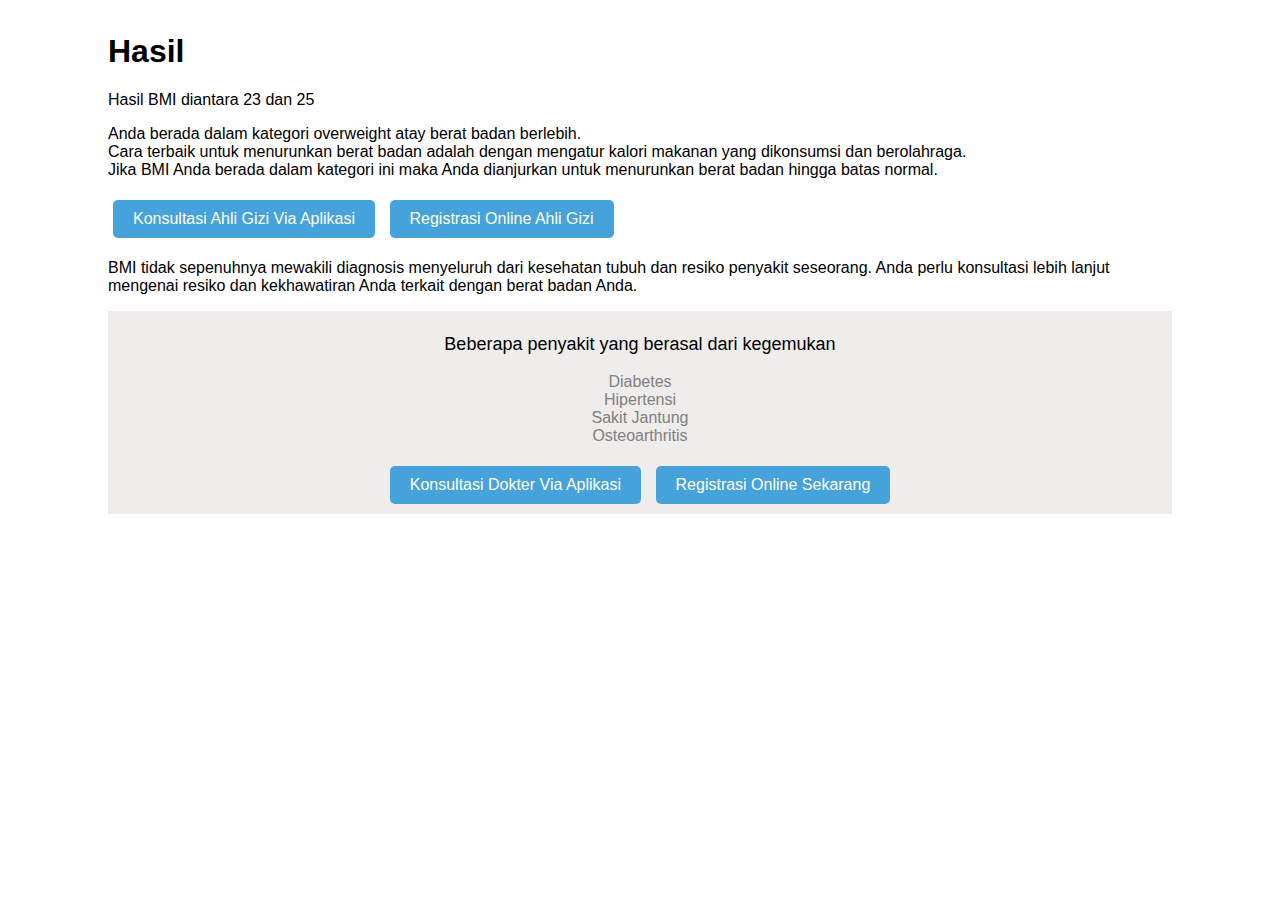
==== hasil.html @ 93229703 "first commit" ====
<html lang="en">
  <head>
    <meta charset="UTF-8" />
    <meta http-equiv="X-UA-Compatible" content="IE=edge" />
    <meta name="viewport" content="width=device-width, initial-scale=1.0" />
    <title>Mini Project</title>
    <link rel="stylesheet" href="style.css" />
  </head>
  <body>
    <h1>Hasil</h1>
    
    <p>Hasil BMI diantara 23 dan 25</p>
    <p>
      Anda berada dalam kategori overweight atay berat badan berlebih.<br />
      Cara terbaik untuk menurunkan berat badan adalah dengan mengatur kalori makanan yang dikonsumsi dan berolahraga.<br />
      Jika BMI Anda berada dalam kategori ini maka Anda dianjurkan untuk menurunkan berat badan hingga batas normal.
    </p>
    <input type="button" value="Konsultasi Ahli Gizi Via Aplikasi" />
    <input type="button" value="Registrasi Online Ahli Gizi" />
    <p>BMI tidak sepenuhnya mewakili diagnosis menyeluruh dari kesehatan tubuh dan resiko penyakit seseorang. Anda perlu konsultasi lebih lanjut mengenai resiko dan kekhawatiran Anda terkait dengan berat badan Anda.</p>
    <div>
      <p style="font-size: large">Beberapa penyakit yang berasal dari kegemukan</p>
      <p style="color: grey">
        Diabetes<br />
        Hipertensi<br />
        Sakit Jantung<br />
        Osteoarthritis
      </p>
      <input type="button" value="Konsultasi Dokter Via Aplikasi" />
      <input type="button" value="Registrasi Online Sekarang" />
      <br />
    </div>
  </body>
</html>
---- style.css ----
body {
  font-family: Arial;
  padding: 25px 100px;
}

form {
  background-color: rgb(239, 236, 236);
  padding: 15px 10px;
}

.input-container{
    background-color: aquamarine;
}

.input-field {
    width: 95%;
    padding: 8px 10px;
    margin: 5px 0px;
  }

input[type="button"],
input[type="submit"] {
  background-color: rgb(70, 162, 219);
  border: none;
  color: white;
  padding: 10px 20px;
  text-decoration: none;
  margin: 5px 5px;
  cursor: pointer;
  border-radius: 5px;
  font-size: medium;
}

input[type="reset"] {
  background-color: white;
  border-color: rgb(239, 236, 236);
  border-style: ridge;
  padding: 10px 20px;
  text-decoration: none;
  margin: 5px 0;
  cursor: pointer;
  border-radius: 5px;
}

div {
  background-color: rgb(239, 236, 236);
  text-align: center;
  padding: 5px 2px;
}
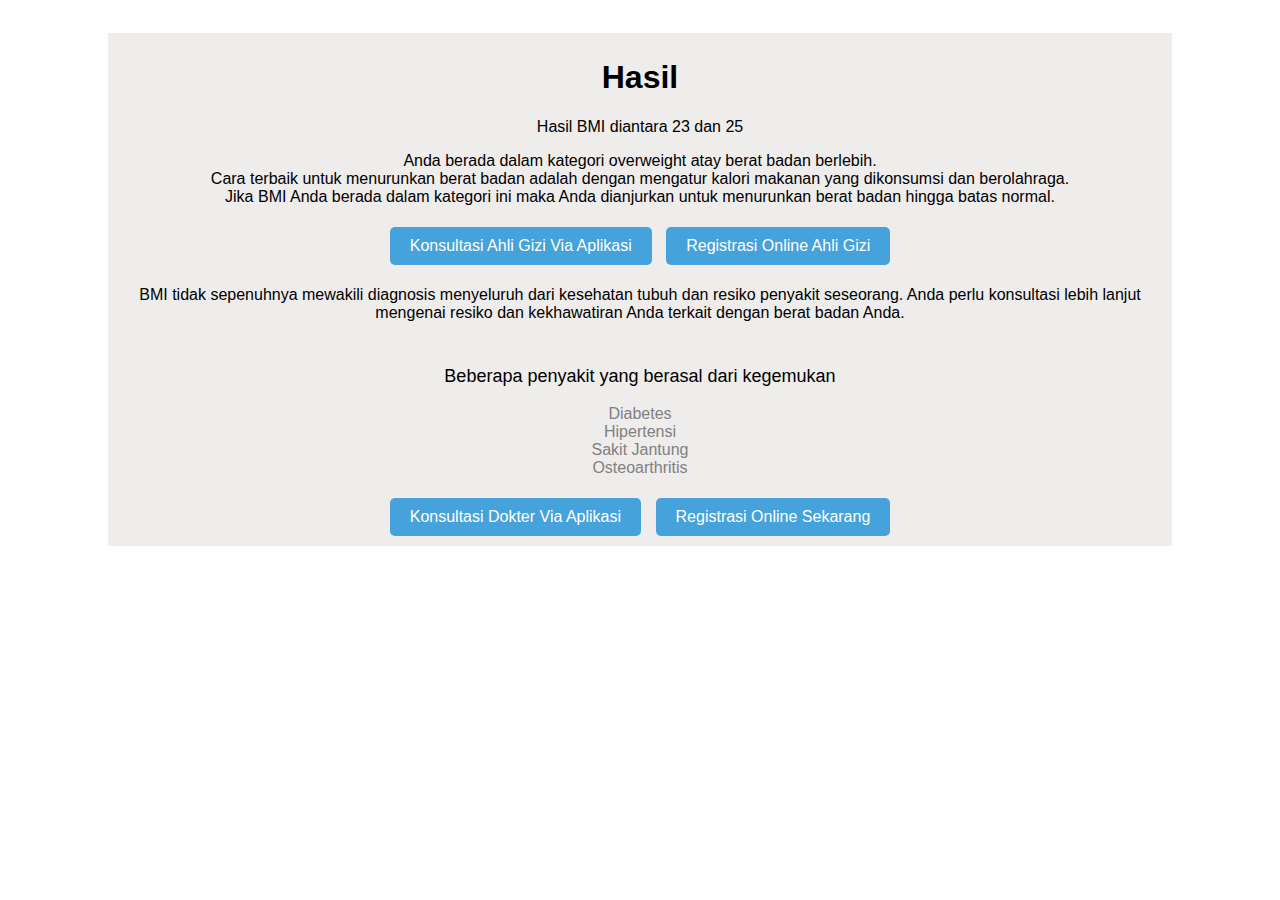
==== commit b3d7d5e3: "Update hasil.html" ====
--- a/hasil.html
+++ b/hasil.html
@@ -7,18 +7,19 @@
     <link rel="stylesheet" href="style.css" />
   </head>
   <body>
-    <h1>Hasil</h1>
-    
-    <p>Hasil BMI diantara 23 dan 25</p>
-    <p>
-      Anda berada dalam kategori overweight atay berat badan berlebih.<br />
-      Cara terbaik untuk menurunkan berat badan adalah dengan mengatur kalori makanan yang dikonsumsi dan berolahraga.<br />
-      Jika BMI Anda berada dalam kategori ini maka Anda dianjurkan untuk menurunkan berat badan hingga batas normal.
-    </p>
-    <input type="button" value="Konsultasi Ahli Gizi Via Aplikasi" />
-    <input type="button" value="Registrasi Online Ahli Gizi" />
-    <p>BMI tidak sepenuhnya mewakili diagnosis menyeluruh dari kesehatan tubuh dan resiko penyakit seseorang. Anda perlu konsultasi lebih lanjut mengenai resiko dan kekhawatiran Anda terkait dengan berat badan Anda.</p>
     <div>
+      <h1>Hasil</h1>
+      <p>Hasil BMI diantara 23 dan 25</p>
+      <p>
+        Anda berada dalam kategori overweight atay berat badan berlebih.<br />
+        Cara terbaik untuk menurunkan berat badan adalah dengan mengatur kalori makanan yang dikonsumsi dan berolahraga.<br />
+        Jika BMI Anda berada dalam kategori ini maka Anda dianjurkan untuk menurunkan berat badan hingga batas normal.
+      </p>
+      <input type="button" value="Konsultasi Ahli Gizi Via Aplikasi" />
+      <input type="button" value="Registrasi Online Ahli Gizi" />
+      <p>BMI tidak sepenuhnya mewakili diagnosis menyeluruh dari kesehatan tubuh dan resiko penyakit seseorang. Anda perlu konsultasi lebih lanjut mengenai resiko dan kekhawatiran Anda terkait dengan berat badan Anda.</p>
+    </div>
+    <div class="hasil">
       <p style="font-size: large">Beberapa penyakit yang berasal dari kegemukan</p>
       <p style="color: grey">
         Diabetes<br />
--- a/style.css
+++ b/style.css
@@ -10,6 +10,11 @@
 
 .input-container{
     background-color: aquamarine;
+}
+
+.material-icons{
+  position: relative;
+ 	top: 8px;
 }
 
 .input-field {
